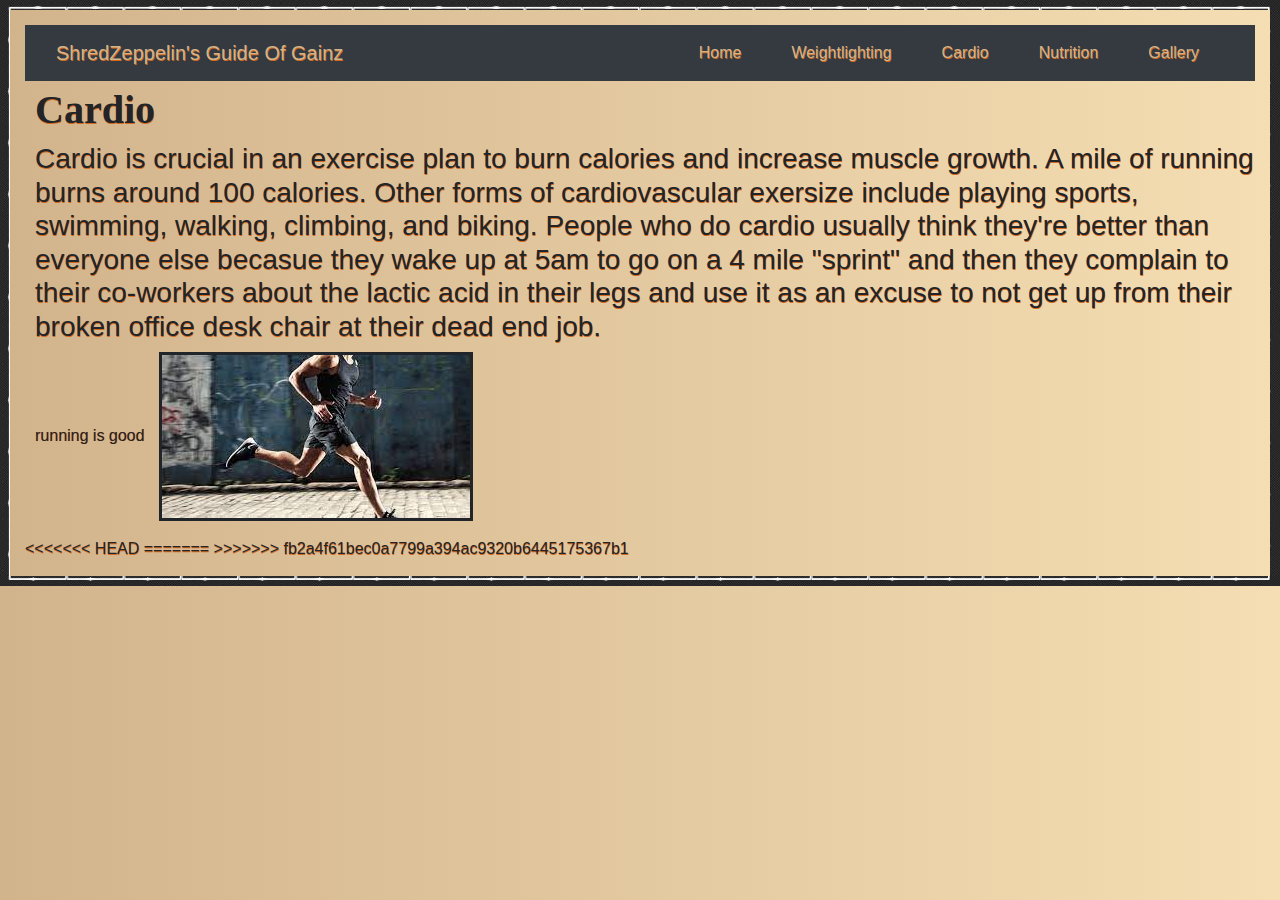
==== cardio.html @ c237b2f9 "Merge branch 'main' of https://github.com/nathantrimble/merryliftmas into main" ====
<!DOCTYPE html>
<html lang="en" >
<head>
  <meta charset="utf-8">
  <meta name="viewport" content="width=device-width, initial-scale=1">
  <!-- Latest compiled and minified CSS -->
<link rel="stylesheet" href="https://cdn.jsdelivr.net/npm/bootstrap@4.6.1/dist/css/bootstrap.min.css">

<!-- jQuery library -->
<script src="https://cdn.jsdelivr.net/npm/jquery@3.5.1/dist/jquery.slim.min.js"></script>

<!-- Popper JS -->
<script src="https://cdn.jsdelivr.net/npm/popper.js@1.16.1/dist/umd/popper.min.js"></script>

<!-- Latest compiled JavaScript -->
<script src="https://cdn.jsdelivr.net/npm/bootstrap@4.6.1/dist/js/bootstrap.bundle.min.js"></script>

<link rel="stylesheet" href="massive.css">

<script src ="hughmungus.js"></script>
  </head>

  <body>



    <nav class="navbar navbar-expand-sm bg-dark">
      <div class="container-fluid">
        <div class="navbar-header">
          <a class="navbar-brand" href="index.html">ShredZeppelin's Guide Of Gainz</a>
        </div>
        <ul class="nav navbar-nav">
          <li ><a href="index.html">Home</a></li>
          <li><a href="weightlifting.html">Weightlighting</a></li>
          <li class="active"><a href="cardio.html">Cardio</a></li>
          <li><a href="nutrition.html">Nutrition</a></li>
          <li><a href="gallery.html">Gallery</a></li>
        </ul>
      </div>
    </nav>

<h1> Cardio </h1>

<h3>
 Cardio is crucial in an exercise plan to burn calories and increase muscle growth.
 A mile of running burns around 100 calories. Other forms of cardiovascular exersize
  include playing sports, swimming, walking, climbing, and biking. People who do cardio
  usually think they're better than everyone else becasue they wake up at 5am to go on
  a 4 mile "sprint" and then they complain to their co-workers about the lactic acid in their legs and
  use it as an excuse to not get up from their broken office desk chair at their dead end job. 
</h3>

<p>
running is good
<img src="mansrunnintobunin.jfif" alt="man running">

<div>



</div>
</p>
<<<<<<< HEAD
=======

>>>>>>> fb2a4f61bec0a7799a394ac9320b6445175367b1

    </body>



</html>
---- massive.css ----
h1{
  font-family: Copperplate, Papyrus, fantasy;
  font-weight: bold;
  margin-left: 10px;
  margin-top: 5px;
}
.navbar-nav > li{
  padding-left:25px;
  padding-right:25px;
}
a{
  color: tan;
}
p{
  margin-left: 10px;
}
h3{
  margin-left: 10px;
}
h4{
  margin-left: 10px;
}
img{
  margin-left: 10px;
  box-shadow: 5px;
  border-style: solid;
}
body {
  background-image: linear-gradient(to right, tan, wheat);
  text-shadow: .5px .5px chocolate;
}
body {
  border: 10px solid transparent;
  padding: 15px;
  border-image: url(border.jpg) 30 round;
}

/*css for buttons*/#banana {
  background-color: rgb(57,37,2,0.72);
  border:3px solid black;
  color: white;
}

#oatmeal {
  background-color: rgb(57,37,2,0.72);
  border:3px solid black;
  color: white;
}

#eggs {
  background-color: rgb(57,37,2,0.72);
  border:3px solid black;
  color: white;
}

#broccoli {
  background-color: rgb(57,37,2,0.72);
  border:3px solid black;
  color: white;
}

#chicken {
  background-color: rgb(57,37,2,0.72);
  border:3px solid black;
  color: white;
}

#brownrice {
  background-color: rgb(57,37,2,0.72);
  border:3px solid black;
  color: white;
}

#bananaS {
display: none;
}

#oatmealS {
display: none;
}

#eggS {
display: none;
}

#broccoliS {
display: none;
}

#chickenS {
display: none;
}

#brownriceS {
display: none;
}

#Npage {
margin-bottom: 50px;
}


#Bimage {
display: block;
margin-left: auto;
margin-right: auto;
}

#CarbH {
  display: block;
  margin-left: auto;
  margin-right: auto;
<<<<<<< HEAD
}
#chonk{
  display: none;

=======


#chonk {
  display: none;
>>>>>>> fb2a4f61bec0a7799a394ac9320b6445175367b1
}
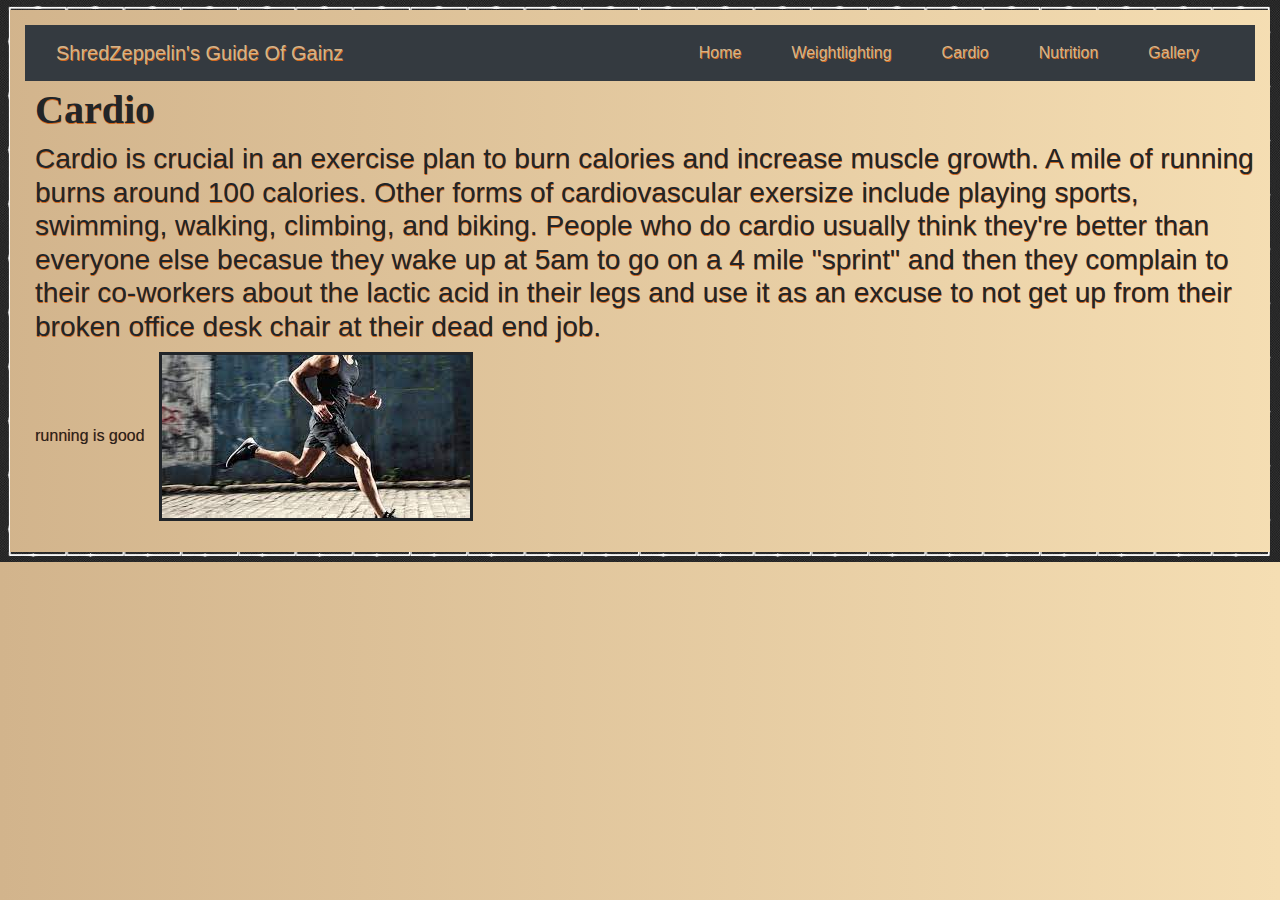
==== commit e3ce2272: "deleting words that were generated when pushing" ====
--- a/cardio.html
+++ b/cardio.html
@@ -47,7 +47,7 @@
   include playing sports, swimming, walking, climbing, and biking. People who do cardio
   usually think they're better than everyone else becasue they wake up at 5am to go on
   a 4 mile "sprint" and then they complain to their co-workers about the lactic acid in their legs and
-  use it as an excuse to not get up from their broken office desk chair at their dead end job. 
+  use it as an excuse to not get up from their broken office desk chair at their dead end job.
 </h3>
 
 <p>
@@ -60,10 +60,7 @@
 
 </div>
 </p>
-<<<<<<< HEAD
-=======
 
->>>>>>> fb2a4f61bec0a7799a394ac9320b6445175367b1
 
     </body>
 
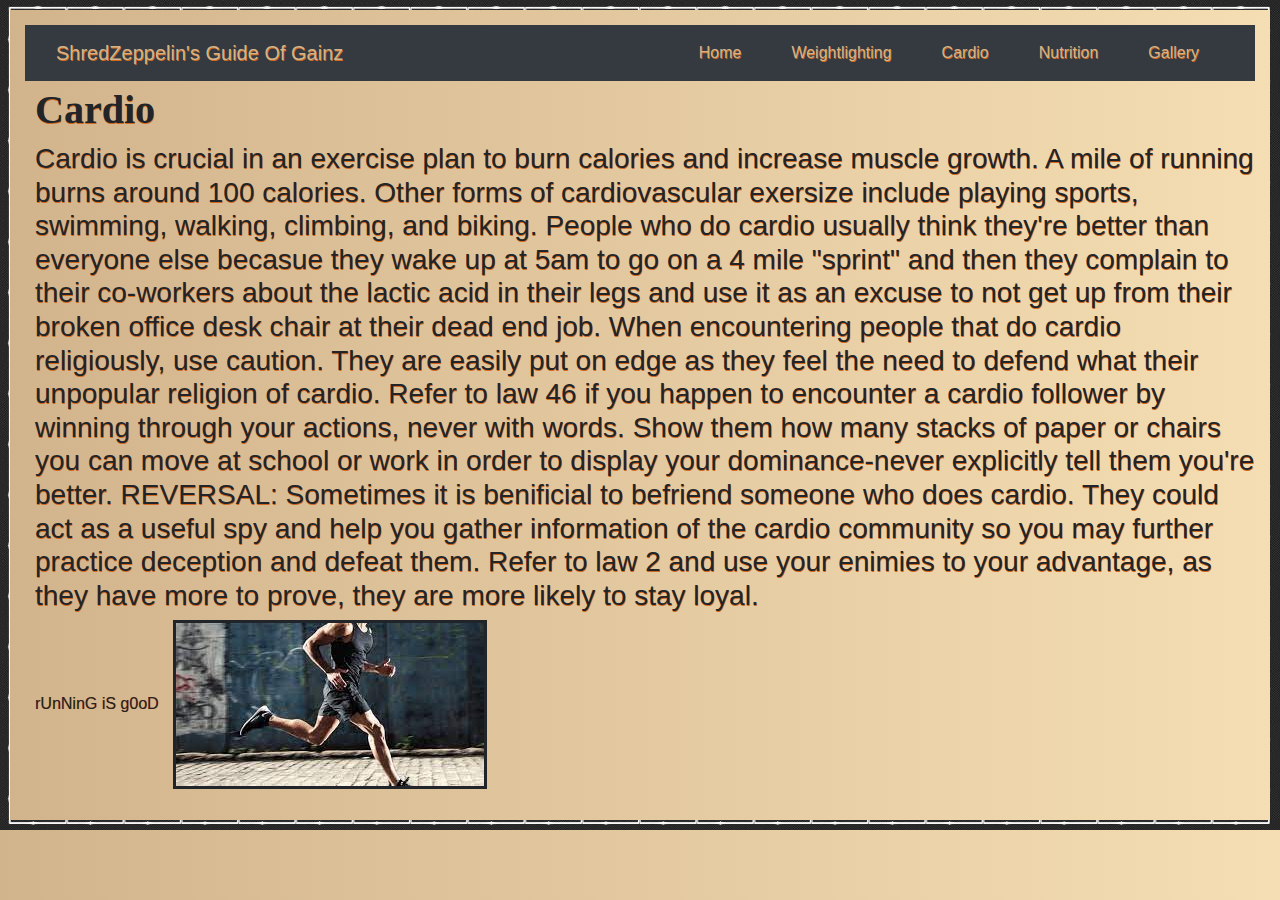
==== commit 29853a4f: "cardio pp" ====
--- a/cardio.html
+++ b/cardio.html
@@ -48,10 +48,18 @@
   usually think they're better than everyone else becasue they wake up at 5am to go on
   a 4 mile "sprint" and then they complain to their co-workers about the lactic acid in their legs and
   use it as an excuse to not get up from their broken office desk chair at their dead end job.
+  When encountering people that do cardio religiously, use caution. They are easily put on edge as
+  they feel the need to defend what their unpopular religion of cardio. Refer to law 46 if you happen to encounter
+  a cardio follower by winning through your actions, never with words. Show them how many stacks of paper
+  or chairs you can move at school or work in order to display your dominance-never explicitly tell them you're better.
+  REVERSAL: Sometimes it is benificial to befriend someone who does cardio. They could act as a useful spy
+  and help you gather information of the cardio community so you may further practice deception and defeat them.
+  Refer to law 2 and use your enimies to your advantage, as they have more to prove, they are more likely to
+  stay loyal. 
 </h3>
 
 <p>
-running is good
+rUnNinG iS g0oD
 <img src="mansrunnintobunin.jfif" alt="man running">
 
 <div>
@@ -61,7 +69,6 @@
 </div>
 </p>
 
-
     </body>
 
 
--- a/massive.css
+++ b/massive.css
@@ -110,15 +110,8 @@
   display: block;
   margin-left: auto;
   margin-right: auto;
-<<<<<<< HEAD
 }
 #chonk{
   display: none;
 
-=======
-
-
-#chonk {
-  display: none;
->>>>>>> fb2a4f61bec0a7799a394ac9320b6445175367b1
 }
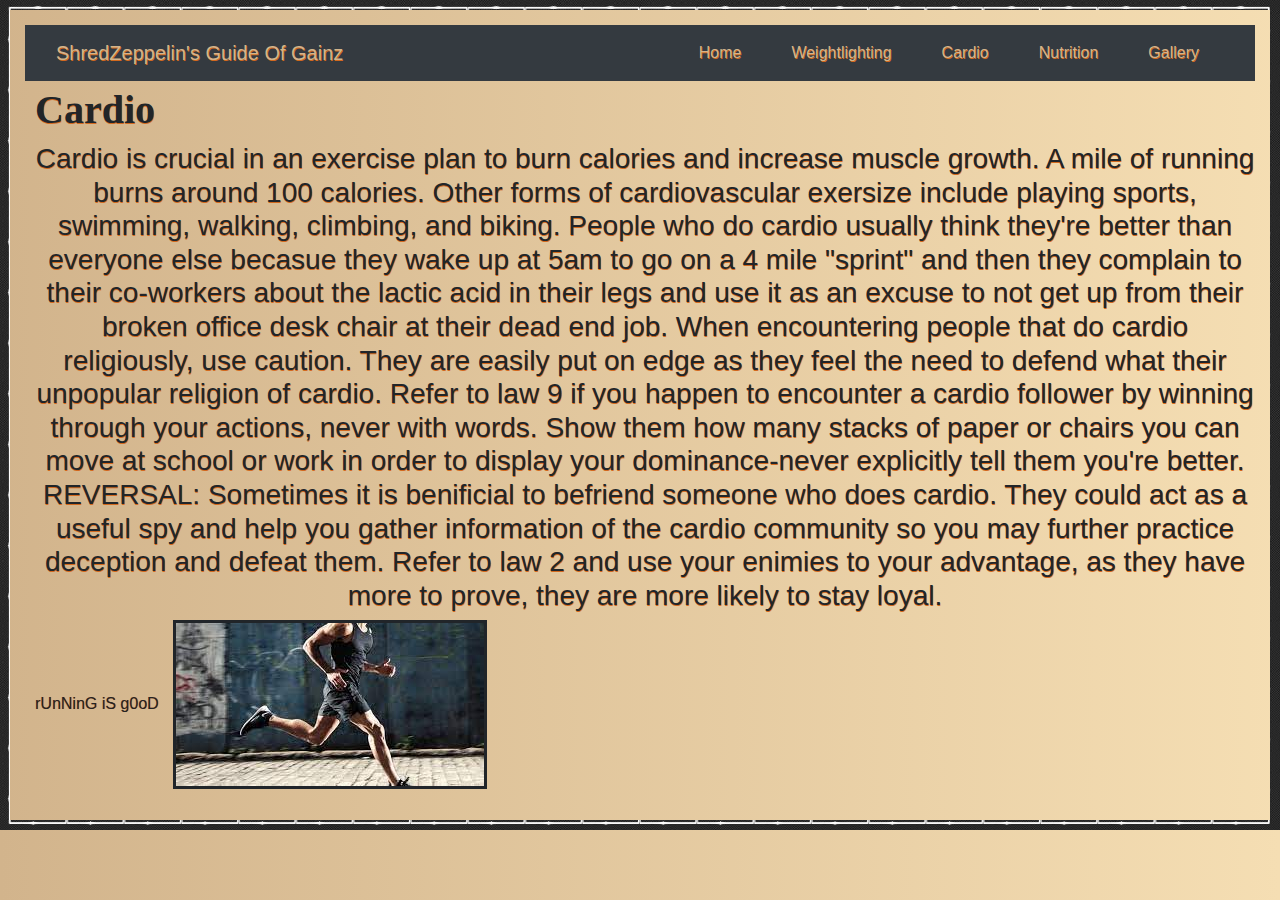
==== commit 6c0190f6: "bj" ====
--- a/cardio.html
+++ b/cardio.html
@@ -49,13 +49,13 @@
   a 4 mile "sprint" and then they complain to their co-workers about the lactic acid in their legs and
   use it as an excuse to not get up from their broken office desk chair at their dead end job.
   When encountering people that do cardio religiously, use caution. They are easily put on edge as
-  they feel the need to defend what their unpopular religion of cardio. Refer to law 46 if you happen to encounter
+  they feel the need to defend what their unpopular religion of cardio. Refer to law 9 if you happen to encounter
   a cardio follower by winning through your actions, never with words. Show them how many stacks of paper
   or chairs you can move at school or work in order to display your dominance-never explicitly tell them you're better.
   REVERSAL: Sometimes it is benificial to befriend someone who does cardio. They could act as a useful spy
   and help you gather information of the cardio community so you may further practice deception and defeat them.
   Refer to law 2 and use your enimies to your advantage, as they have more to prove, they are more likely to
-  stay loyal. 
+  stay loyal.
 </h3>
 
 <p>
--- a/massive.css
+++ b/massive.css
@@ -106,10 +106,26 @@
 margin-right: auto;
 }
 
-#CarbH {
+#Mimage {
   display: block;
   margin-left: auto;
   margin-right: auto;
+}
+
+#Wimage {
+  display: block;
+  margin-left: auto;
+  margin-right: auto;
+}
+
+#Fimage {
+  display: block;
+  margin-left: auto;
+  margin-right: auto;
+}
+
+h3 {
+  text-align: center;
 }
 #chonk{
   display: none;
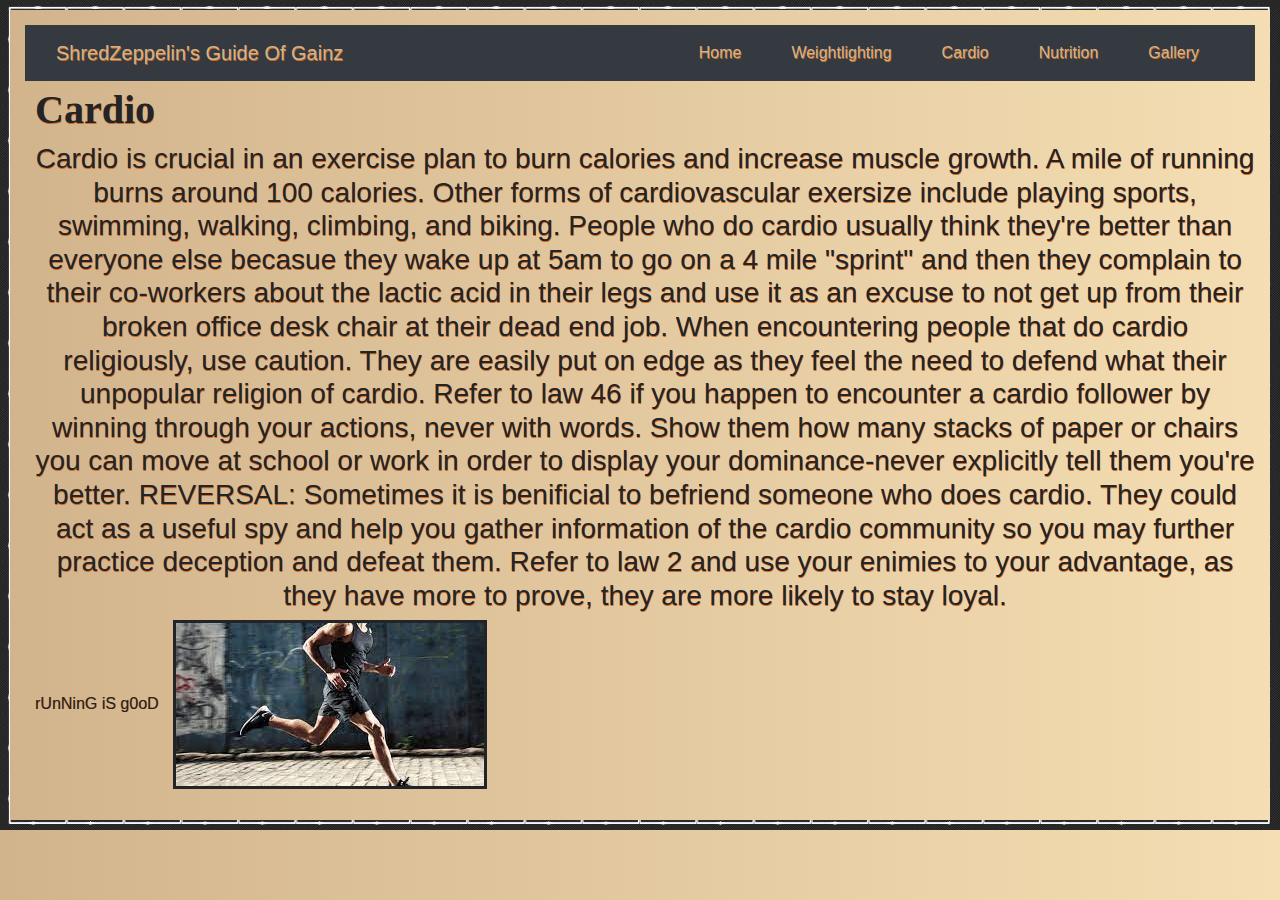
==== commit a6eb2fbd: "Merge branch 'main' of https://github.com/nathantrimble/merryliftmas into main" ====
--- a/cardio.html
+++ b/cardio.html
@@ -49,13 +49,13 @@
   a 4 mile "sprint" and then they complain to their co-workers about the lactic acid in their legs and
   use it as an excuse to not get up from their broken office desk chair at their dead end job.
   When encountering people that do cardio religiously, use caution. They are easily put on edge as
-  they feel the need to defend what their unpopular religion of cardio. Refer to law 9 if you happen to encounter
-  a cardio follower by winning through your actions, never with words. Show them how many stacks of paper
-  or chairs you can move at school or work in order to display your dominance-never explicitly tell them you're better.
-  REVERSAL: Sometimes it is benificial to befriend someone who does cardio. They could act as a useful spy
-  and help you gather information of the cardio community so you may further practice deception and defeat them.
-  Refer to law 2 and use your enimies to your advantage, as they have more to prove, they are more likely to
-  stay loyal.
+ they feel the need to defend what their unpopular religion of cardio. Refer to law 46 if you happen to encounter
+ a cardio follower by winning through your actions, never with words. Show them how many stacks of paper
+ or chairs you can move at school or work in order to display your dominance-never explicitly tell them you're better.
+ REVERSAL: Sometimes it is benificial to befriend someone who does cardio. They could act as a useful spy
+ and help you gather information of the cardio community so you may further practice deception and defeat them.
+ Refer to law 2 and use your enimies to your advantage, as they have more to prove, they are more likely to
+ stay loyal.
 </h3>
 
 <p>
@@ -69,6 +69,7 @@
 </div>
 </p>
 
+
     </body>
 
 
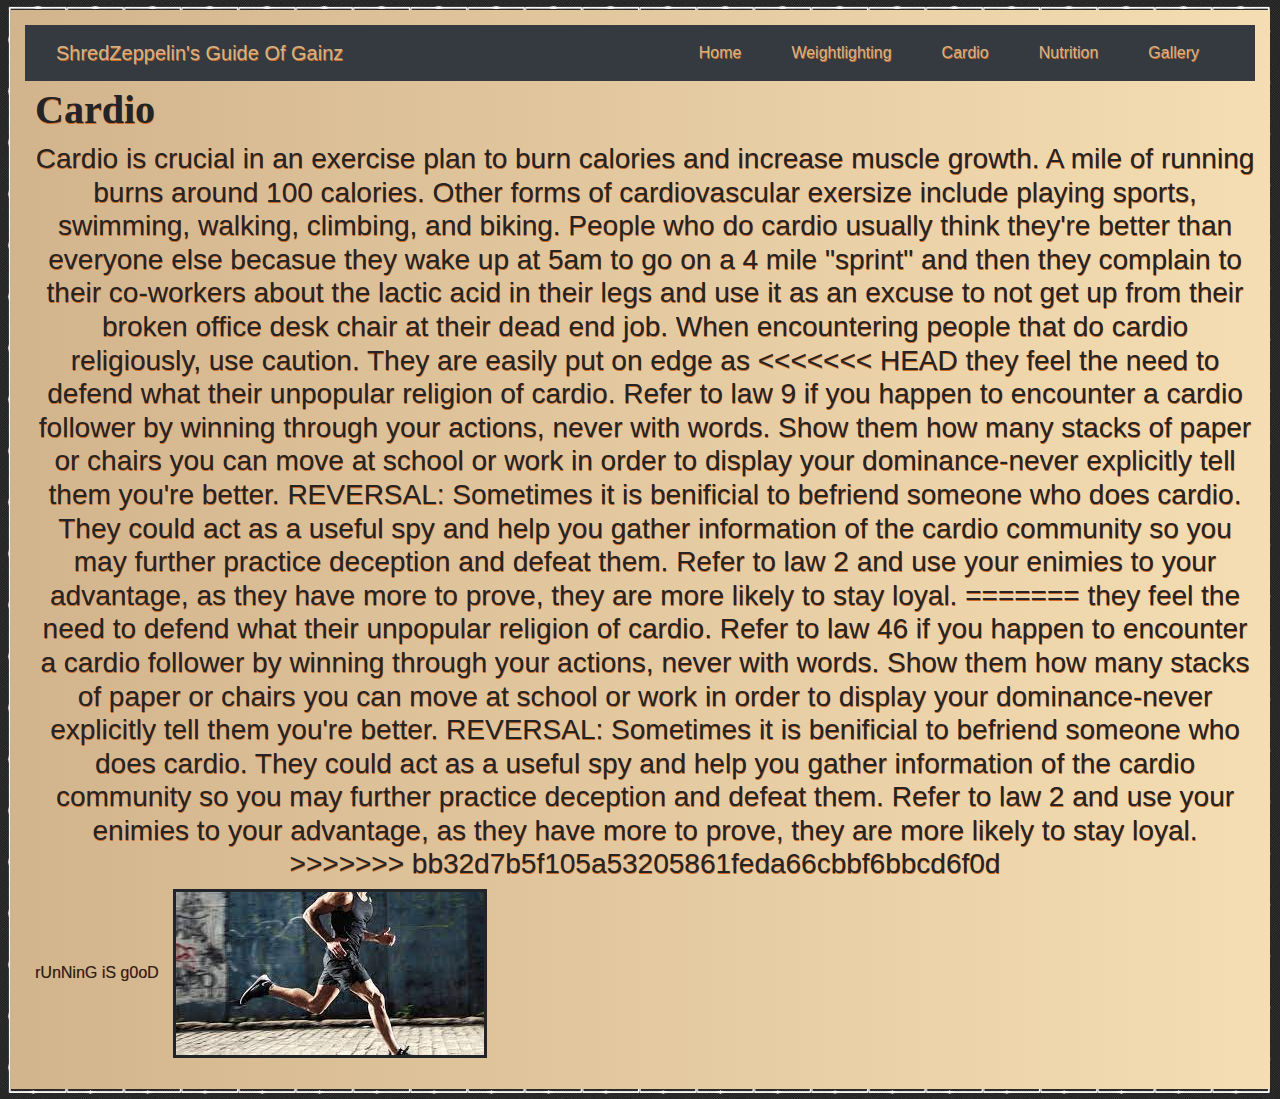
==== commit 7f270a4a: "Merge branch 'main' of https://github.com/nathantrimble/merryliftmas into main" ====
--- a/cardio.html
+++ b/cardio.html
@@ -49,6 +49,15 @@
   a 4 mile "sprint" and then they complain to their co-workers about the lactic acid in their legs and
   use it as an excuse to not get up from their broken office desk chair at their dead end job.
   When encountering people that do cardio religiously, use caution. They are easily put on edge as
+<<<<<<< HEAD
+  they feel the need to defend what their unpopular religion of cardio. Refer to law 9 if you happen to encounter
+  a cardio follower by winning through your actions, never with words. Show them how many stacks of paper
+  or chairs you can move at school or work in order to display your dominance-never explicitly tell them you're better.
+  REVERSAL: Sometimes it is benificial to befriend someone who does cardio. They could act as a useful spy
+  and help you gather information of the cardio community so you may further practice deception and defeat them.
+  Refer to law 2 and use your enimies to your advantage, as they have more to prove, they are more likely to
+  stay loyal.
+=======
  they feel the need to defend what their unpopular religion of cardio. Refer to law 46 if you happen to encounter
  a cardio follower by winning through your actions, never with words. Show them how many stacks of paper
  or chairs you can move at school or work in order to display your dominance-never explicitly tell them you're better.
@@ -56,6 +65,7 @@
  and help you gather information of the cardio community so you may further practice deception and defeat them.
  Refer to law 2 and use your enimies to your advantage, as they have more to prove, they are more likely to
  stay loyal.
+>>>>>>> bb32d7b5f105a53205861feda66cbbf6bbcd6f0d
 </h3>
 
 <p>
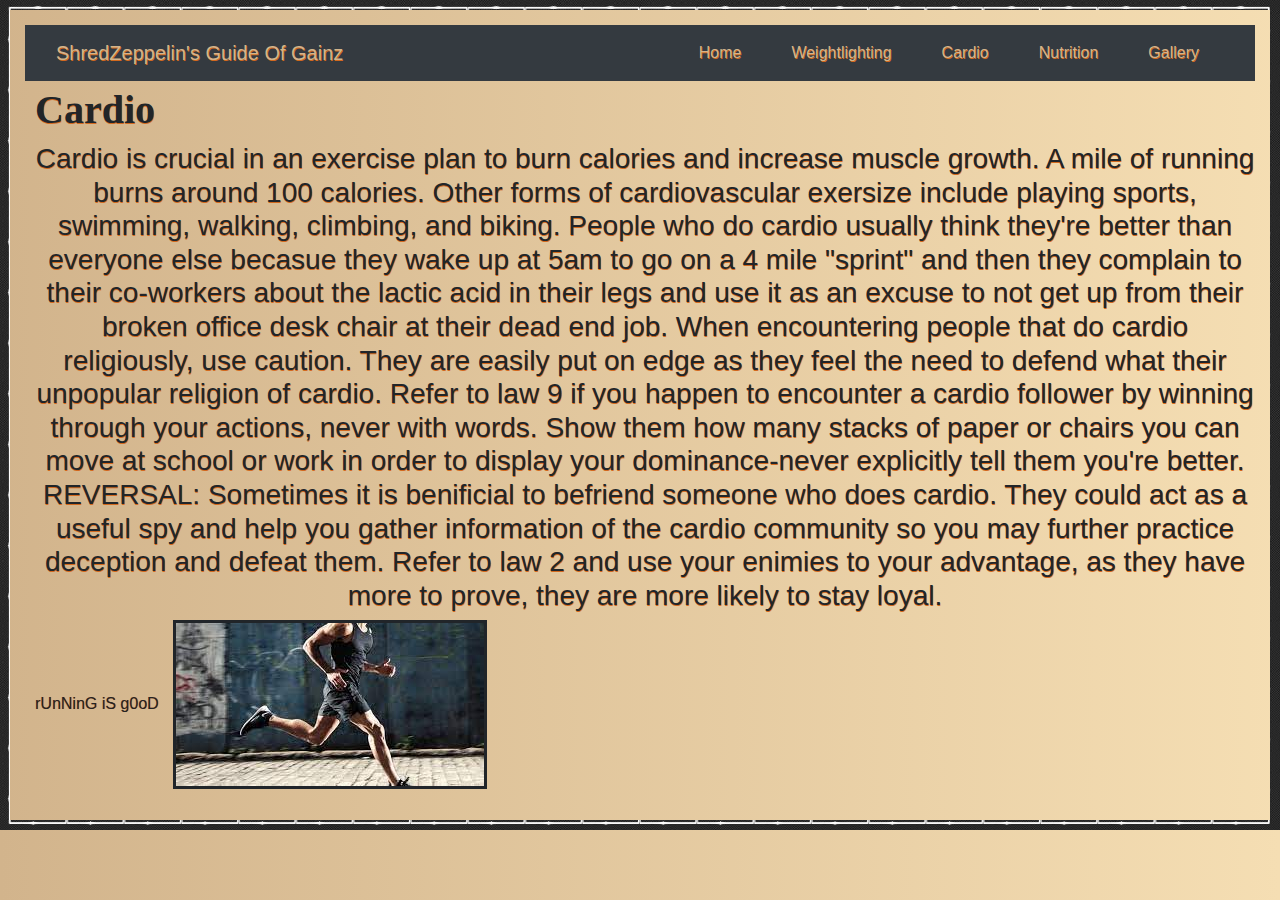
==== commit a94b7618: "pc" ====
--- a/cardio.html
+++ b/cardio.html
@@ -49,7 +49,6 @@
   a 4 mile "sprint" and then they complain to their co-workers about the lactic acid in their legs and
   use it as an excuse to not get up from their broken office desk chair at their dead end job.
   When encountering people that do cardio religiously, use caution. They are easily put on edge as
-<<<<<<< HEAD
   they feel the need to defend what their unpopular religion of cardio. Refer to law 9 if you happen to encounter
   a cardio follower by winning through your actions, never with words. Show them how many stacks of paper
   or chairs you can move at school or work in order to display your dominance-never explicitly tell them you're better.
@@ -57,15 +56,6 @@
   and help you gather information of the cardio community so you may further practice deception and defeat them.
   Refer to law 2 and use your enimies to your advantage, as they have more to prove, they are more likely to
   stay loyal.
-=======
- they feel the need to defend what their unpopular religion of cardio. Refer to law 46 if you happen to encounter
- a cardio follower by winning through your actions, never with words. Show them how many stacks of paper
- or chairs you can move at school or work in order to display your dominance-never explicitly tell them you're better.
- REVERSAL: Sometimes it is benificial to befriend someone who does cardio. They could act as a useful spy
- and help you gather information of the cardio community so you may further practice deception and defeat them.
- Refer to law 2 and use your enimies to your advantage, as they have more to prove, they are more likely to
- stay loyal.
->>>>>>> bb32d7b5f105a53205861feda66cbbf6bbcd6f0d
 </h3>
 
 <p>
